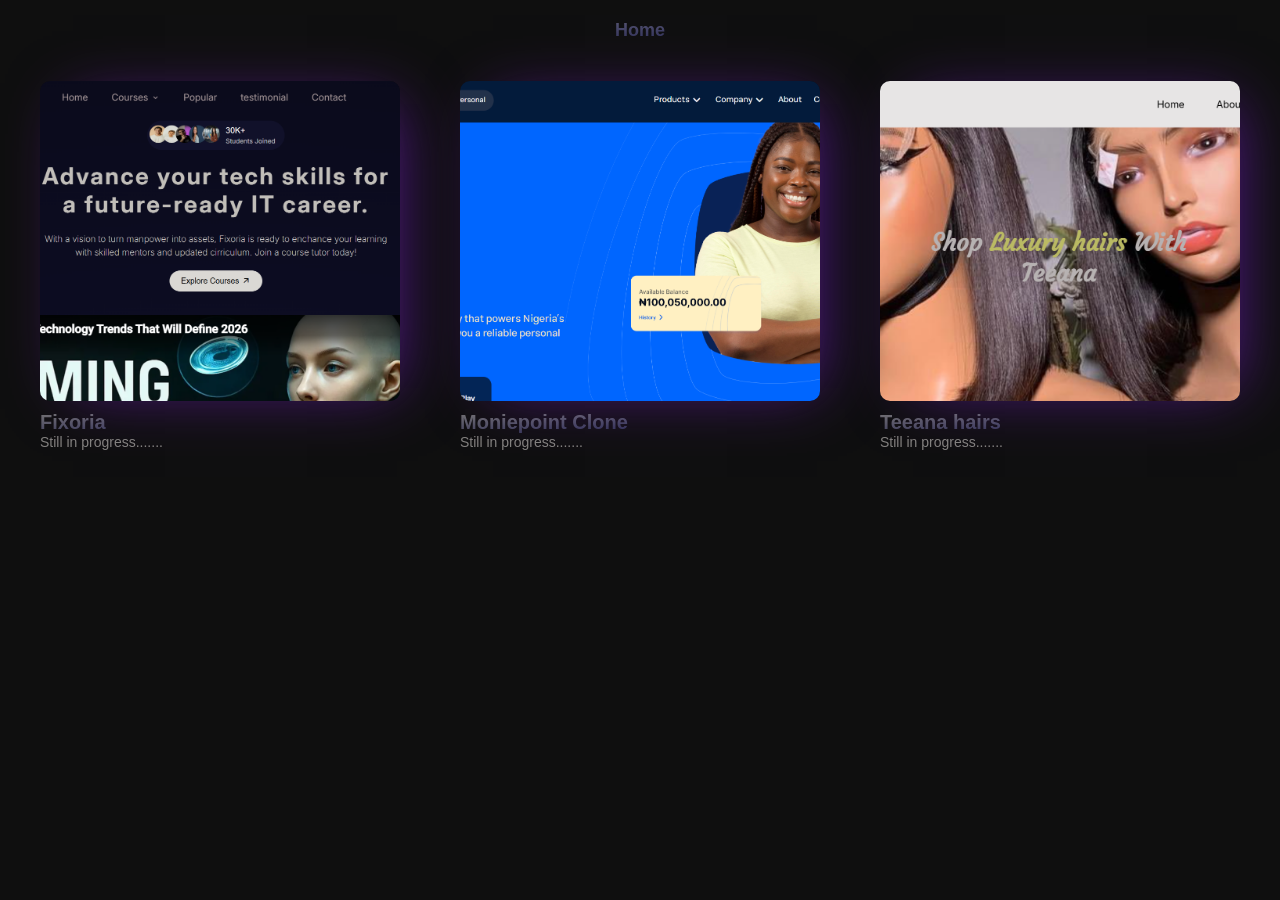
==== viewprojects.html @ aedc5467 "first commit" ====
<!DOCTYPE html>
<html lang="en">
<head>
    <meta charset="UTF-8">
    <meta name="viewport" content="width=device-width, initial-scale=1.0">
    <link rel="stylesheet" href="viewprojects.css">
    <title>Document</title>
</head>
<body>

    <div class="home">
            <a href="index.html">Home</a>
    </div>

      
    <section id="card-section">

    <div class="all-cards-container">
        <div>
            
          <div class="fixoria-card">   
                <a href="" class="card-containers">

                </a>
            </div>      

        
            <div class="description">
                <h1>Fixoria</h1>
                <p>Still in progress.......</p>

            </div>


    
        </div>

         <div>
            
          <div class="fixoria-card">   
                <a href="" class="card-containers-2">

                </a>
            </div>      

        
            <div class="description">
                <h1>Moniepoint Clone</h1>
                <p>Still in progress.......</p>

            </div>


    
        </div>


         <div>
            
          <div class="fixoria-card">   
                <a href="" class="card-containers-3">

                </a>
            </div>      

        
            <div class="description">
                <h1>Teeana hairs</h1>
                <p>Still in progress.......</p>

            </div>


    
        </div>

        

    </div>   

    
       



        
    </section>
    
</body>
</html>
---- viewprojects.css ----
*{
    margin: 0px;
    padding: 0px;
    box-sizing: border-box;
}


@import url('https://fonts.googleapis.com/css2?family=Roboto:ital,wght@0,100..900;1,100..900&display=swap');


body{
    background-color: rgba(10, 10, 10, 0.977);
      font-family: "Roboto", sans-serif;
}

.home a{
    text-decoration: none;
    display: flex;
    justify-content:center;
    padding-top: 20px;
    font-size: 18px;
    font-weight: 600;
      background: linear-gradient(to bottom right,  rgba(168, 166, 164, 0.929), rgba(0, 0, 255, 0.226));
     -webkit-background-clip: text;
     -webkit-text-fill-color: transparent;
     background-clip: text;
     color: transparent;
     cursor: pointer;
    
}

.home a:hover{
     background: linear-gradient(to bottom right,  rgba(163, 159, 155, 0.623), rgba(48, 97, 105, 0.491));
     -webkit-background-clip: text;
     -webkit-text-fill-color: transparent;
     background-clip: text;
     color: transparent;
     text-decoration: underline;
}

#card-section{
     margin-top: 40px;
    margin-left: 40px;
    margin-right: 40px;
}

.all-cards-container{
    display: flex;
    justify-content: space-between;
}

.card-containers{
    display: flex;
    width: 360px;
    height: 320px;
    border: none;
    box-shadow: 15px 5px 60px -18px;
    border-radius: 10px;
       background-image: url(picture/Screenshot\ 2026-06-28\ 224813.png);
    background-size: cover;
    background-position: center;
}

.card-containers-2{
    display: flex;
    width: 360px;
    height: 320px;
    box-shadow: 15px 5px 60px -18px;
    border-radius: 10px;
       background-image: url(picture/Screenshot\ 2026-06-29\ 135611.png);
    background-size: cover;
    background-position: center;
}

.card-containers-3{
    display: flex;
    width: 360px;
    height: 320px;
    box-shadow: 15px 5px 60px -18px;
    border-radius: 10px;
       background-image: url(picture/Screenshot\ 2026-06-29\ 140647.png);
    background-size: cover;
    background-position: center;
}

.description {
    padding-top: 10px;
    
}

.description h1{
    font-size: 20px;
    font-weight: 600;
     background: linear-gradient(to bottom right,  rgba(168, 166, 164, 0.683), rgba(0, 0, 255, 0.226));
     -webkit-background-clip: text;
     -webkit-text-fill-color: transparent;
     background-clip: text;
     color: transparent;
     
    
}

.description p{
    font-size: 14px;
    color: rgba(217, 213, 209, 0.573);
}
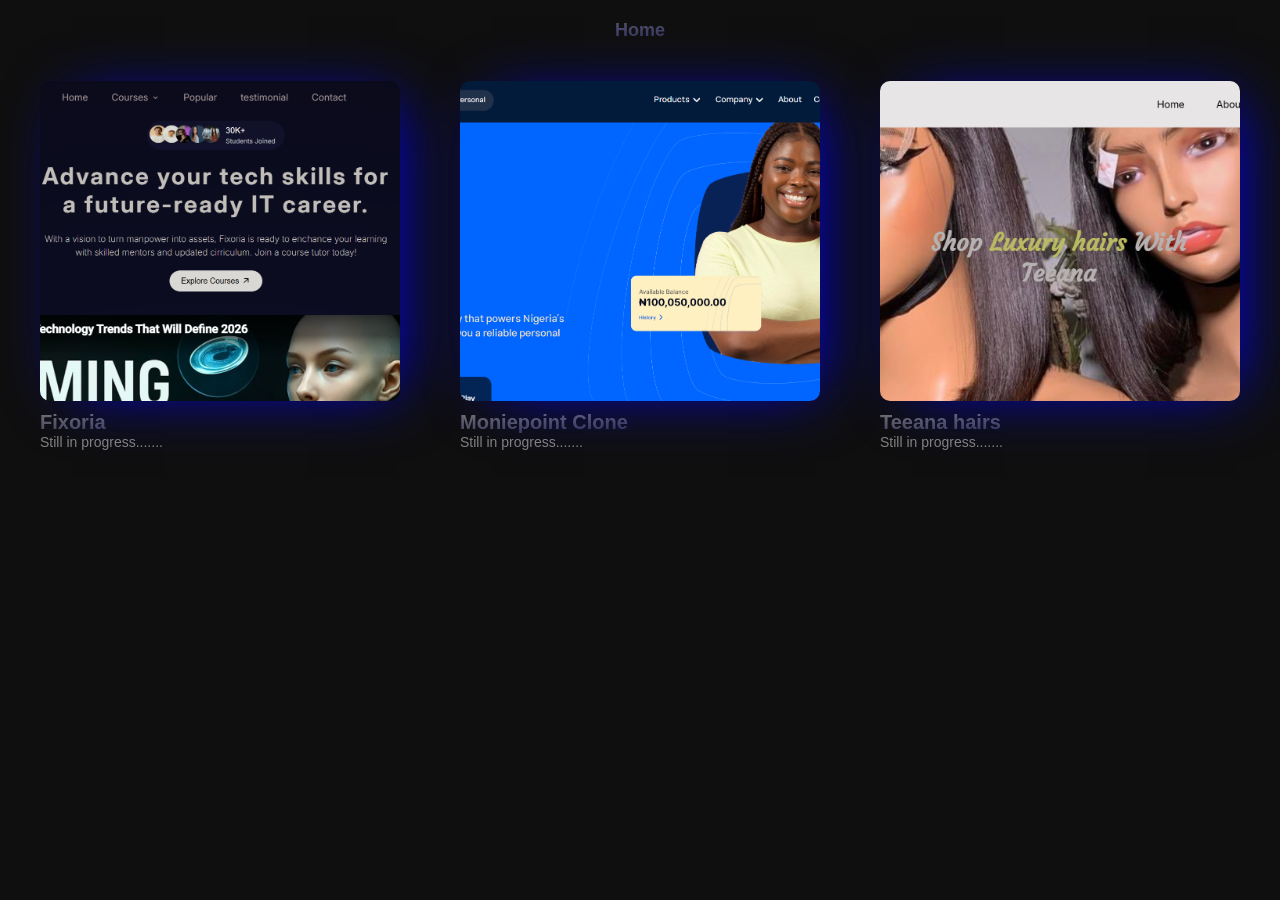
==== commit 1aa8fa9d: "first commit" ====
--- a/viewprojects.html
+++ b/viewprojects.html
@@ -19,7 +19,7 @@
         <div>
             
           <div class="fixoria-card">   
-                <a href="" class="card-containers">
+                <a href="https://fixoria-nu.vercel.app/" class="card-containers">
 
                 </a>
             </div>      
@@ -38,7 +38,7 @@
          <div>
             
           <div class="fixoria-card">   
-                <a href="" class="card-containers-2">
+                <a href="https://moniepoint-clone-navy.vercel.app/" class="card-containers-2">
 
                 </a>
             </div>      
@@ -58,7 +58,7 @@
          <div>
             
           <div class="fixoria-card">   
-                <a href="" class="card-containers-3">
+                <a href="https://teeana-web.vercel.app/" class="card-containers-3">
 
                 </a>
             </div>      
